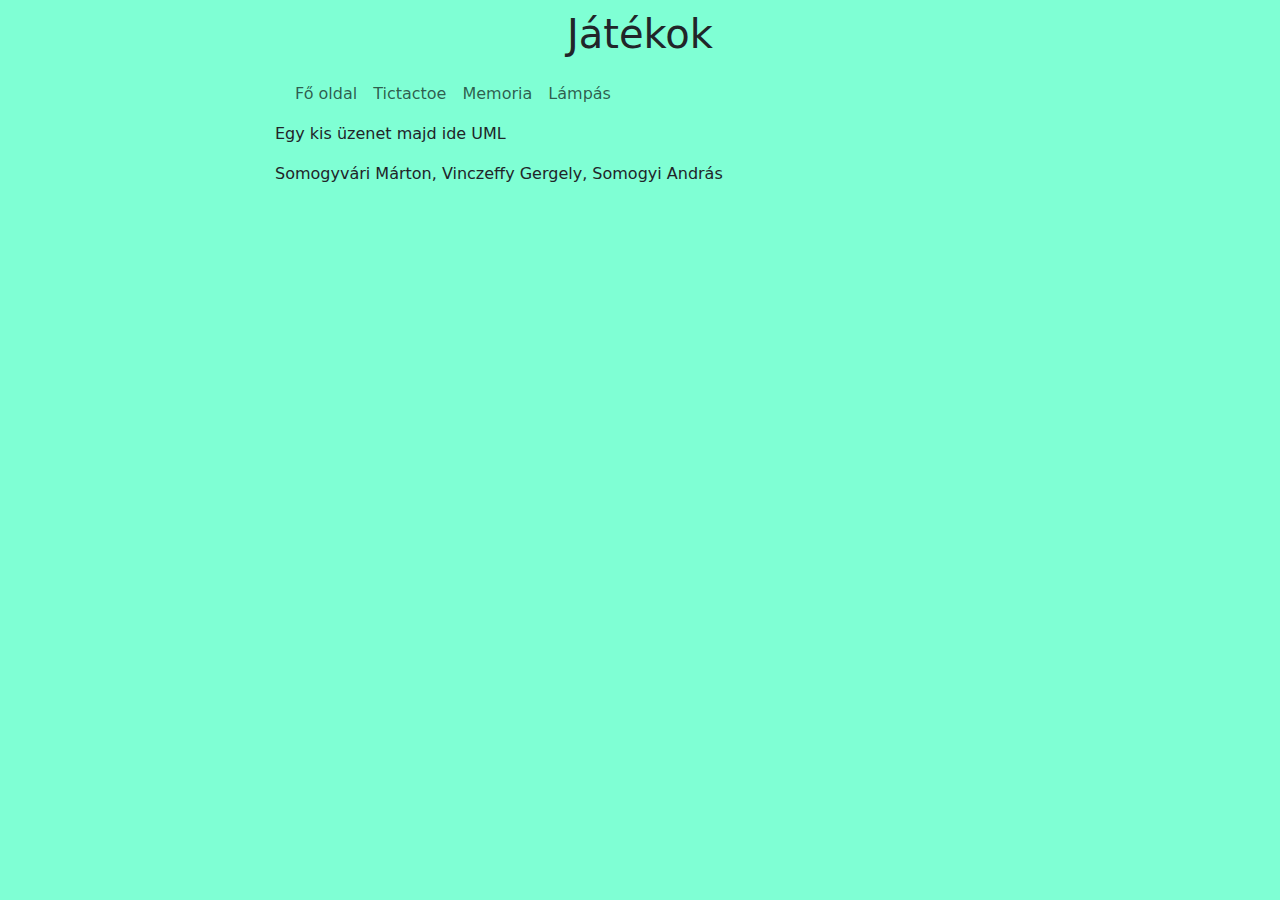
==== index.html @ 920c467b "Random színek" ====
<!DOCTYPE html>
<html lang="hu">
  <head>
    <meta charset="UTF-8" />
    <meta http-equiv="X-UA-Compatible" content="IE=edge" />
    <meta name="viewport" content="width=device-width, initial-scale=1.0" />
    <!-- Latest compiled and minified CSS -->
    <link
      href="https://cdn.jsdelivr.net/npm/bootstrap@5.2.3/dist/css/bootstrap.min.css"
      rel="stylesheet"
    />

    <!-- Latest compiled JavaScript -->
    <script src="https://cdn.jsdelivr.net/npm/bootstrap@5.2.3/dist/js/bootstrap.bundle.min.js"></script>
    <link rel="stylesheet" href="style.css">
    <title>Fő oldal</title>
  </head>
  <body>
    <header><h1>Játékok</h1></header>
    <nav class="navbar navbar-expand-sm">
      <div class="container-fluid">
        <!-- Links -->
        <ul class="navbar-nav">
          <li class="nav-item">
            <a class="nav-link" href="../index.html">Fő oldal</a>
          </li>
          <li class="nav-item">
            <a class="nav-link" href="tictactoe/tictactoe.html">Tictactoe</a>
          </li>
          <li class="nav-item">
            <a class="nav-link" href="memoriajatek/memoriajatek.html">Memoria</a>
          </li>
          <li class="nav-item">
            <a class="nav-link" href="LightOn/lampaOldal.html">Lámpás</a>
          </li>
        </ul>
      </div>
    </nav>
    <article>
      <p>Egy kis üzenet majd ide UML</p>
    </article>
    <footer>Somogyvári Márton, Vinczeffy Gergely, Somogyi András</footer>
  </body>
</html>
---- style.css ----
body {
  background-color: aquamarine;
  max-width: 750px;
  margin: auto;
  padding: 10px;

}
header{
    text-align: center;
    height: 300%;
}
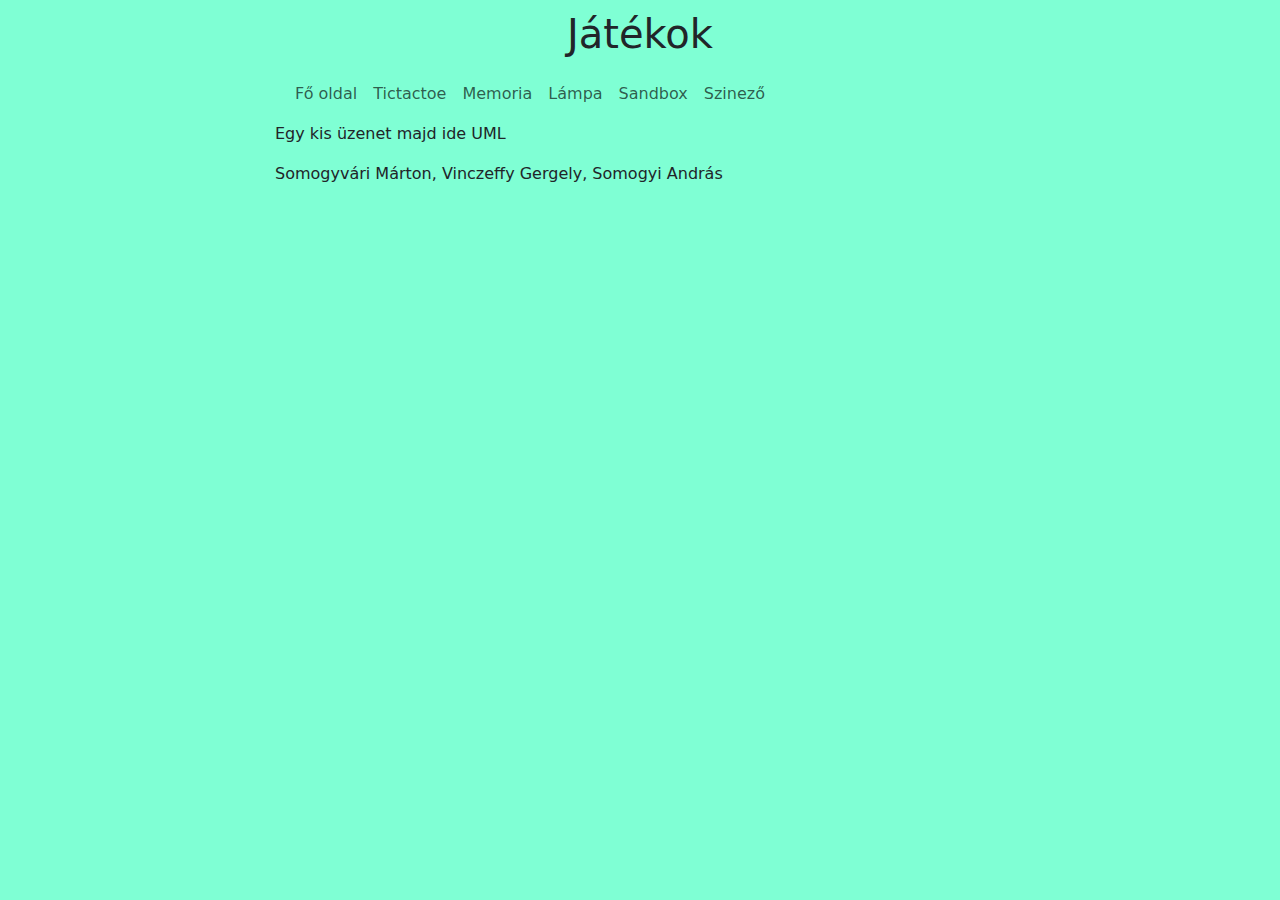
==== commit 65174e04: "dizájn css és ég blok" ====
--- a/index.html
+++ b/index.html
@@ -31,7 +31,13 @@
             <a class="nav-link" href="memoriajatek/memoriajatek.html">Memoria</a>
           </li>
           <li class="nav-item">
-            <a class="nav-link" href="LightOn/lampaOldal.html">Lámpás</a>
+            <a class="nav-link" href="LightOn/lampaOldal.html">Lámpa</a>
+          </li>
+          <li class="nav-item">
+            <a class="nav-link" href="Sandbox/sandbox.html">Sandbox</a>
+          </li>
+          <li class="nav-item">
+            <a class="nav-link" href="Szinező/index.html">Szinező</a>
           </li>
         </ul>
       </div>
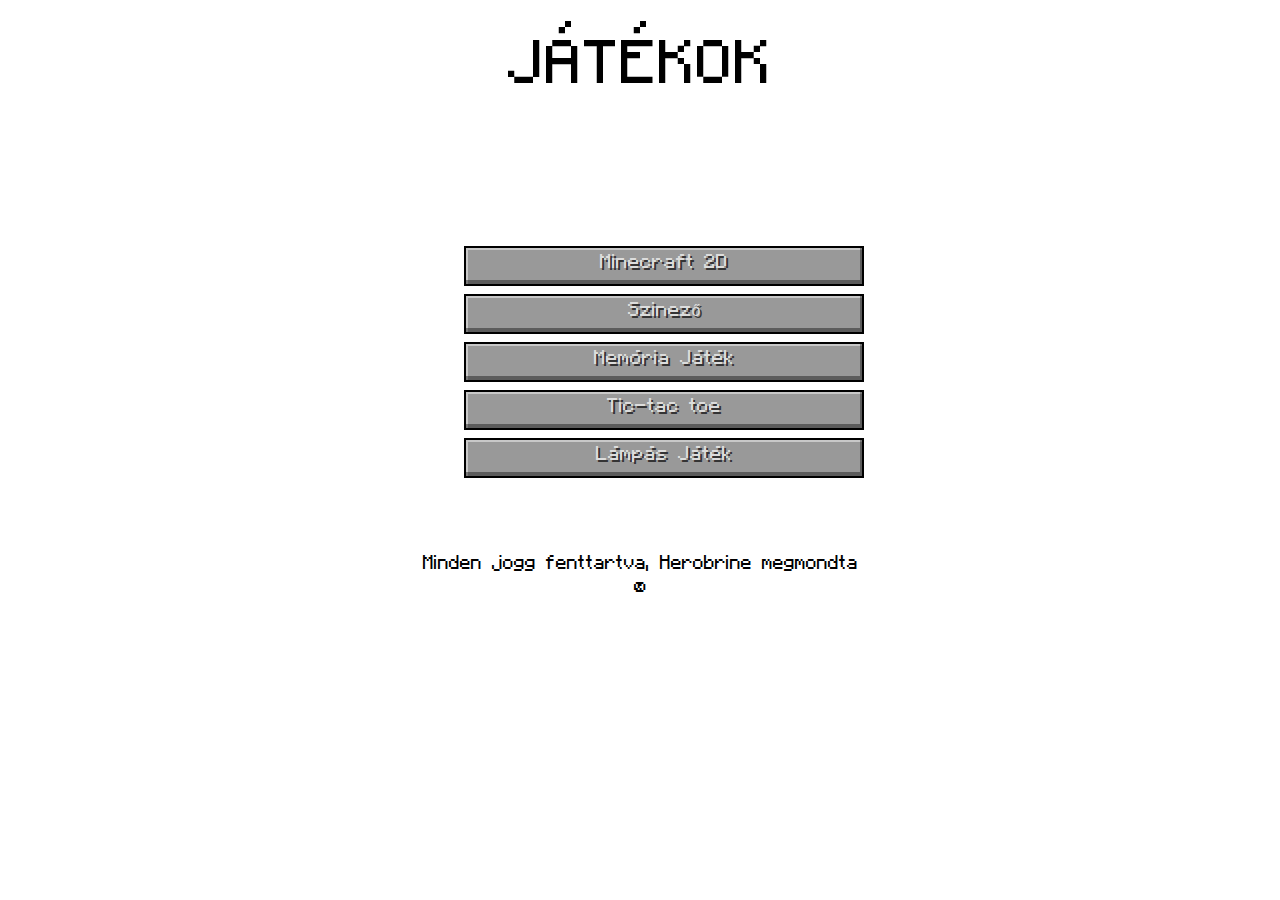
==== commit 6425c81a: "Lámpás Játék kész" ====
--- a/index.html
+++ b/index.html
@@ -4,47 +4,31 @@
     <meta charset="UTF-8" />
     <meta http-equiv="X-UA-Compatible" content="IE=edge" />
     <meta name="viewport" content="width=device-width, initial-scale=1.0" />
-    <!-- Latest compiled and minified CSS -->
-    <link
-      href="https://cdn.jsdelivr.net/npm/bootstrap@5.2.3/dist/css/bootstrap.min.css"
-      rel="stylesheet"
-    />
-
-    <!-- Latest compiled JavaScript -->
-    <script src="https://cdn.jsdelivr.net/npm/bootstrap@5.2.3/dist/js/bootstrap.bundle.min.js"></script>
     <link rel="stylesheet" href="style.css">
     <title>Fő oldal</title>
   </head>
   <body>
-    <header><h1>Játékok</h1></header>
-    <nav class="navbar navbar-expand-sm">
-      <div class="container-fluid">
-        <!-- Links -->
-        <ul class="navbar-nav">
-          <li class="nav-item">
-            <a class="nav-link" href="../index.html">Fő oldal</a>
-          </li>
-          <li class="nav-item">
-            <a class="nav-link" href="tictactoe/tictactoe.html">Tictactoe</a>
-          </li>
-          <li class="nav-item">
-            <a class="nav-link" href="memoriajatek/memoriajatek.html">Memoria</a>
-          </li>
-          <li class="nav-item">
-            <a class="nav-link" href="LightOn/lampaOldal.html">Lámpa</a>
-          </li>
-          <li class="nav-item">
-            <a class="nav-link" href="Sandbox/sandbox.html">Sandbox</a>
-          </li>
-          <li class="nav-item">
-            <a class="nav-link" href="Szinező/index.html">Szinező</a>
-          </li>
-        </ul>
-      </div>
-    </nav>
-    <article>
-      <p>Egy kis üzenet majd ide UML</p>
-    </article>
-    <footer>Somogyvári Márton, Vinczeffy Gergely, Somogyi András</footer>
+    
+<header>JÁTÉKOK</header>
+<article>
+  <div class="mc-menu">
+    <div class="mc-button full">
+      <a href="/Sandbox/sandbox.html"><div class="title">Minecraft 2D</div></a>
+    </div>
+    <div class="mc-button full">
+      <div class="title">Szinező</div>
+    </div>
+    <div class="mc-button full">
+      <div class="title">Memória Játék</div>
+    </div>
+    <div class="mc-button full">
+      <div class="title">Tic-tac toe</div>
+    </div>
+    <div class="mc-button full">
+      <div class="title">Lámpás Játék</div>
+    </div>
+  </div>
+</article>
+<footer>Minden jogg fenttartva, Herobrine megmondta ©</footer>
   </body>
 </html>
--- a/style.css
+++ b/style.css
@@ -1,11 +1,108 @@
+@charset "UTF-8";
+/* /////////////////////////////////////////////////////////////////// */
+*, ::before, ::after {
+	box-sizing: border-box;	margin: 0; padding: 0;
+}
+@font-face {
+  font-family: Minecraftia;
+  src: url([data-uri]);
+}
+@mixin flex-center-hv { display: flex; justify-content: center; align-items: center; }
+/* /////////////////////////////////////////////////////////////////// */
+html { font: 12pt 'Minecraftia', sans-serif; }
 body {
-  background-color: aquamarine;
-  max-width: 750px;
-  margin: auto;
-  padding: 10px;
+	height: 100vh;
+	@include flex-center-hv;
+	flex-direction: column;
+	background-color: #fff;
+	background-image: url('https://i.ibb.co/bH3JY30/IE1G7Lr.png');
+	background-size: cover;
+	background-position: center;
+	position: relative;
+}
+/* Minecraft Style Menu */
+.mc-menu {
+	--btn-size: 30pt;
+	display: grid;
+	grid-template-columns: var(--btn-size) calc(var(--btn-size) * 10) var(--btn-size);
+	grid-template-rows: repeat(5, var(--btn-size)) 16px var(--btn-size);
+	grid-template-areas:
+	'. 		first 		.'
+	'. 		second 		.'
+	'. 		third 		.'
+	'. 		fourthy 	.'
+  '. 		fifty 		 .'
+	;
+	grid-gap: 8px;
+
+	& .mc-button:nth-child(1) { grid-area: first;	}
+	& .mc-button:nth-child(2) { grid-area: second;	}
+	& .mc-button:nth-child(3) { grid-area: third;	}
+  & .mc-button:nth-child(4) { grid-area: fourthy;	}
+	& .mc-button:nth-child(5) { grid-area: fifty;	}
 
 }
+
+/* Minecraft Style Button */
+.mc-button {
+	height: var(--btn-size);
+	width: calc(var(--btn-size) * 10);
+	cursor: pointer;
+	overflow: hidden;
+	white-space: nowrap;
+	user-select: none;
+
+	background: #999 url('https://i.ibb.co/rb2TWXL/bgbtn.png') center / cover;
+	image-rendering: pixelated;
+	border: 2px solid #000;
+	
+	/* Mouse over */
+	&:hover .title {
+		background-color: rgba(100, 100, 255, .45);
+		text-shadow: 2px 2px #202013CC;
+		color: #FFFFA0;
+	}
+	&:active .title {
+		box-shadow: inset -2px -4px #0004, inset 2px 2px #FFF5;
+	}
+	/* Button title */
+	.title {
+		width: 100%; height: 100%;
+		padding-bottom: .3em;
+		@include flex-center-hv;
+		
+		color: #DDD;
+		text-shadow: 2px 2px #000A;
+		box-shadow: inset -2px -4px #0006, inset 2px 2px #FFF7;
+	}
+	/* Others */
+	&.full { width: 100%; height: 100%; }
+	&.lang {
+		& img { width: 26px; height: 26px;}
+		& .title  { padding-bottom: 0; } }
+}
+
 header{
-    text-align: center;
-    height: 300%;
+  margin: auto;
+  padding-top: 20px;
+  max-width: 35%;
+  font-size: 50px;
+ text-align: center;
 }
+article{
+  margin: auto;
+  padding-top: 150px;
+  max-width: 35%;
+ text-align: center;
+}
+
+footer{
+  margin: auto;
+  max-width: 35%;
+  font-size: 15px;
+ text-align: center;
+}
+
+a{
+  text-decoration: none;
+}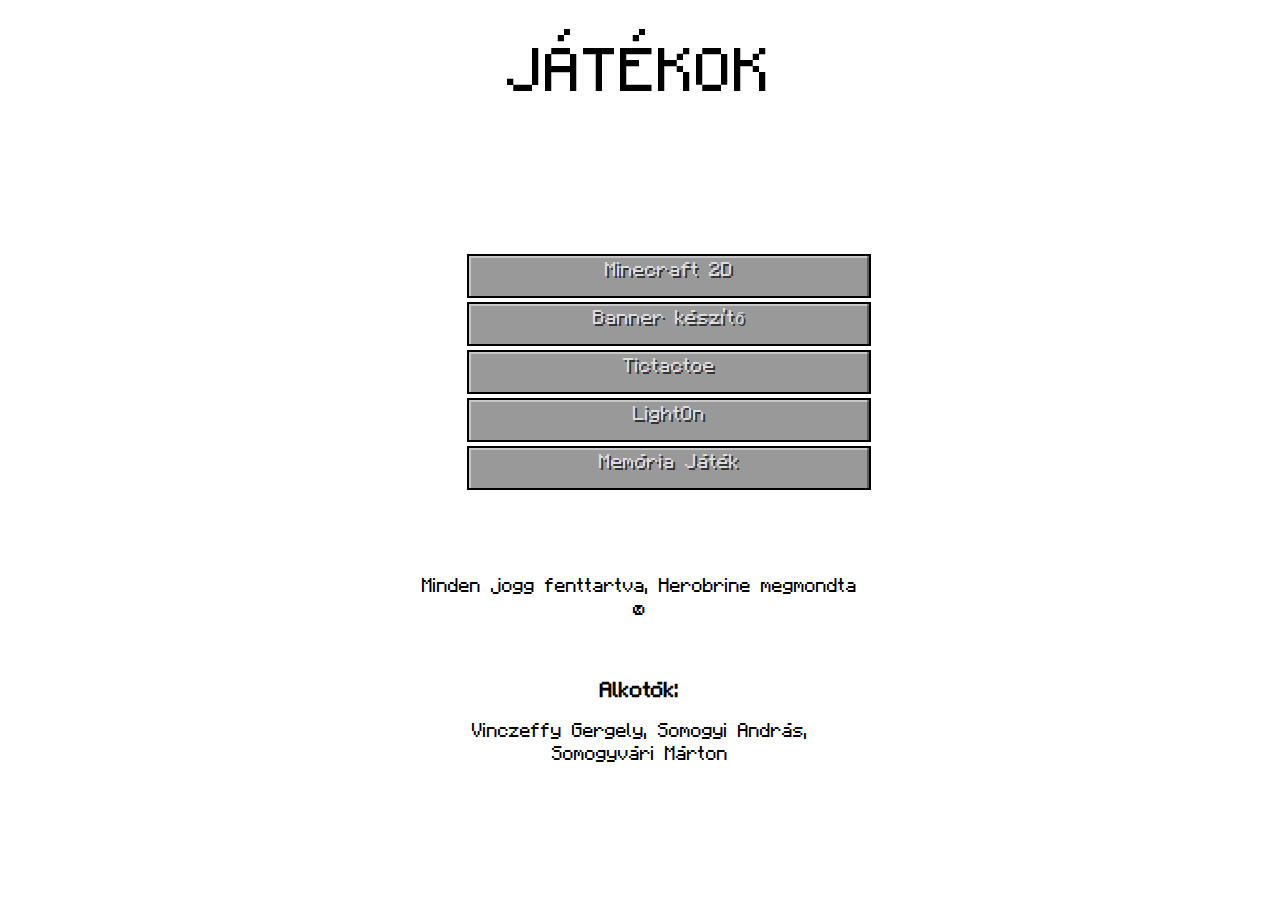
==== commit c44efd57: "Css formázása és Minecraft Stílus másolása" ====
--- a/index.html
+++ b/index.html
@@ -4,7 +4,7 @@
     <meta charset="UTF-8" />
     <meta http-equiv="X-UA-Compatible" content="IE=edge" />
     <meta name="viewport" content="width=device-width, initial-scale=1.0" />
-    <link rel="stylesheet" href="style.css">
+    <link rel="stylesheet" href="style-minecraft.css">
     <title>Fő oldal</title>
   </head>
   <body>
@@ -16,19 +16,24 @@
       <a href="/Sandbox/sandbox.html"><div class="title">Minecraft 2D</div></a>
     </div>
     <div class="mc-button full">
-      <div class="title">Szinező</div>
+      <a href="/Szinezo/index.html"><div class="title">Banner készítő</div></a>
     </div>
     <div class="mc-button full">
-      <div class="title">Memória Játék</div>
+      <a href="/tictactoe/tictactoe.html"><div class="title">Tictactoe</div></a>
     </div>
     <div class="mc-button full">
-      <div class="title">Tic-tac toe</div>
+      <a href="/LightOn/lampaOldal.html"><div class="title">LightOn</div></a>
     </div>
     <div class="mc-button full">
-      <div class="title">Lámpás Játék</div>
+      <a href="/memoriajatek/memoriajatek.html"><div class="title">Memória Játék</div></a>
     </div>
   </div>
 </article>
-<footer>Minden jogg fenttartva, Herobrine megmondta ©</footer>
+<footer>
+  <p>Minden jogg fenttartva, Herobrine megmondta ©</p>
+  <br>
+  <h3>Alkotók:</h3>
+  <p>Vinczeffy Gergely, Somogyi András, Somogyvári Márton</p>
+</footer>
   </body>
 </html>
--- a/style-minecraft.css
+++ b/style-minecraft.css
@@ -0,0 +1,110 @@
+@charset "UTF-8";
+/* /////////////////////////////////////////////////////////////////// */
+ ::before, ::after {
+	box-sizing: border-box;	margin: 0; padding: 0;
+}
+@font-face {
+  font-family: Minecraftia;
+  src: url([data-uri]);
+}
+@mixin flex-center-hv { display: flex; justify-content: center; align-items: center; }
+/* /////////////////////////////////////////////////////////////////// */
+html { font: 12pt 'Minecraftia', sans-serif; }
+body {
+	height: 100vh;
+	flex-direction: column;
+	background-color: #fff;
+	background-image: url('https://i.ibb.co/bH3JY30/IE1G7Lr.png');
+	background-size: cover;
+	background-position: center;
+	position: relative;
+}
+/* Minecraft Style Menu */
+.mc-menu {
+	--btn-size: 30pt;
+	display: grid;
+	grid-template-columns: var(--btn-size) calc(var(--btn-size) * 10) var(--btn-size);
+	grid-template-rows: repeat(5, var(--btn-size)) 16px var(--btn-size);
+	grid-template-areas:
+	'. 		first 		.'
+	'. 		second 		.'
+	'. 		third 		.'
+	'. 		fourthy 	.'
+    '. 		fifty 		.'
+	;
+	grid-gap: 8px;
+
+	& .mc-button:nth-child(1) { grid-area: first;	}
+	& .mc-button:nth-child(2) { grid-area: second;	}
+	& .mc-button:nth-child(3) { grid-area: third;	}
+  	& .mc-button:nth-child(4) { grid-area: fourthy;	}
+	& .mc-button:nth-child(5) { grid-area: fifty;	}
+
+}
+
+/* Minecraft Style Button */
+.mc-button {
+	height: var(--btn-size);
+	width: calc(var(--btn-size) * 10);
+	cursor: pointer;
+	overflow: hidden;
+	white-space: nowrap;
+	user-select: none;
+
+	background: #999 url('https://i.ibb.co/rb2TWXL/bgbtn.png') center / cover;
+	image-rendering: pixelated;
+	border: 2px solid #000;
+	
+	/* Mouse over */
+	&:hover .title {
+		background-color: rgba(100, 100, 255, .45);
+		text-shadow: 2px 2px #202013CC;
+		color: #FFFFA0;
+	}
+	&:active .title {
+		box-shadow: inset -2px -4px #0004, inset 2px 2px #FFF5;
+	}
+	/* Button title */
+	.title {
+		width: 100%; height: 100%;
+		padding-bottom: .3em;
+		@include flex-center-hv;
+		
+		color: #DDD;
+		text-shadow: 2px 2px #000A;
+		box-shadow: inset -2px -4px #0006, inset 2px 2px #FFF7;
+	}
+	/* Others */
+	&.full { width: 100%; height: 100%; }
+	&.lang {
+		& img { width: 26px; height: 26px;}
+		& .title  { padding-bottom: 0; } }
+}
+
+header{
+  margin: auto;
+  padding-top: 20px;
+  max-width: 35%;
+  font-size: 50px;
+ text-align: center;
+}
+article{
+  margin: 0 auto;
+  padding-top: 150px;
+  max-width: 35%;
+ text-align: center;
+}
+
+footer{
+  margin: 0 auto;
+  max-width: 35%;
+  font-size: 15px;
+ text-align: center;
+}
+
+a{
+	text-decoration: none;
+}
+a::after{
+	text-decoration: none;
+}
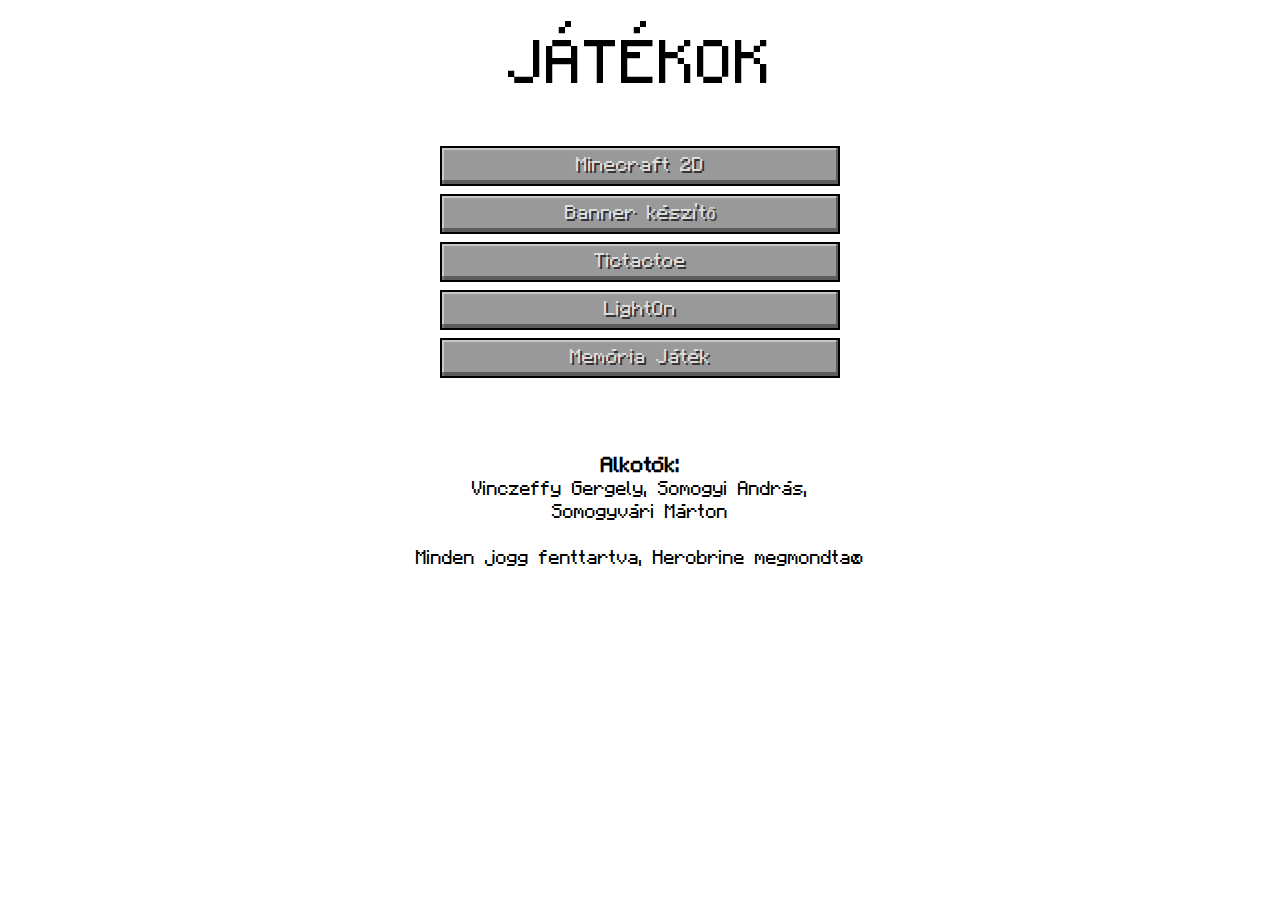
==== commit b25f39ba: "bug kijavitás" ====
--- a/index.html
+++ b/index.html
@@ -30,10 +30,10 @@
   </div>
 </article>
 <footer>
-  <p>Minden jogg fenttartva, Herobrine megmondta ©</p>
-  <br>
   <h3>Alkotók:</h3>
   <p>Vinczeffy Gergely, Somogyi András, Somogyvári Márton</p>
+  <br>
+  <p>Minden jogg fenttartva, Herobrine megmondta©</p>
 </footer>
   </body>
 </html>
--- a/style-minecraft.css
+++ b/style-minecraft.css
@@ -1,6 +1,6 @@
 @charset "UTF-8";
 /* /////////////////////////////////////////////////////////////////// */
- ::before, ::after {
+*, ::before, ::after {
 	box-sizing: border-box;	margin: 0; padding: 0;
 }
 @font-face {
@@ -12,6 +12,7 @@
 html { font: 12pt 'Minecraftia', sans-serif; }
 body {
 	height: 100vh;
+	@include flex-center-hv;
 	flex-direction: column;
 	background-color: #fff;
 	background-image: url('https://i.ibb.co/bH3JY30/IE1G7Lr.png');
@@ -29,18 +30,23 @@
 	'. 		first 		.'
 	'. 		second 		.'
 	'. 		third 		.'
-	'. 		fourthy 	.'
-    '. 		fifty 		.'
+	'. 		fourth 		.'
+	'. 		five 		.'
 	;
 	grid-gap: 8px;
 
 	& .mc-button:nth-child(1) { grid-area: first;	}
 	& .mc-button:nth-child(2) { grid-area: second;	}
 	& .mc-button:nth-child(3) { grid-area: third;	}
-  	& .mc-button:nth-child(4) { grid-area: fourthy;	}
-	& .mc-button:nth-child(5) { grid-area: fifty;	}
+	& .mc-button:nth-child(4) { grid-area: fourth;	}
+	& .mc-button:nth-child(5) { grid-area: five;	}
+	& .double {
+		grid-area: fourth;
+		& .mc-button:nth-child(1) { grid-area: left; }
+		& .mc-button:nth-child(2) { grid-area: right; }	}
+	}
 
-}
+
 
 /* Minecraft Style Button */
 .mc-button {
@@ -81,30 +87,32 @@
 		& .title  { padding-bottom: 0; } }
 }
 
-header{
+header {
   margin: auto;
   padding-top: 20px;
   max-width: 35%;
   font-size: 50px;
- text-align: center;
+  text-align: center;
 }
-article{
-  margin: 0 auto;
-  padding-top: 150px;
-  max-width: 35%;
- text-align: center;
+article {
+	padding-top: 50px;
+	margin: 0 auto;
+	max-width: fit-content;
+  text-align: center;
 }
 
-footer{
+footer {
   margin: 0 auto;
   max-width: 35%;
   font-size: 15px;
- text-align: center;
+  text-align: center;
 }
-
-a{
-	text-decoration: none;
+.title{
+	padding-top: 3px;
 }
-a::after{
-	text-decoration: none;
+a {
+  text-decoration: none;
 }
+a::after {
+  text-decoration: none;
+}
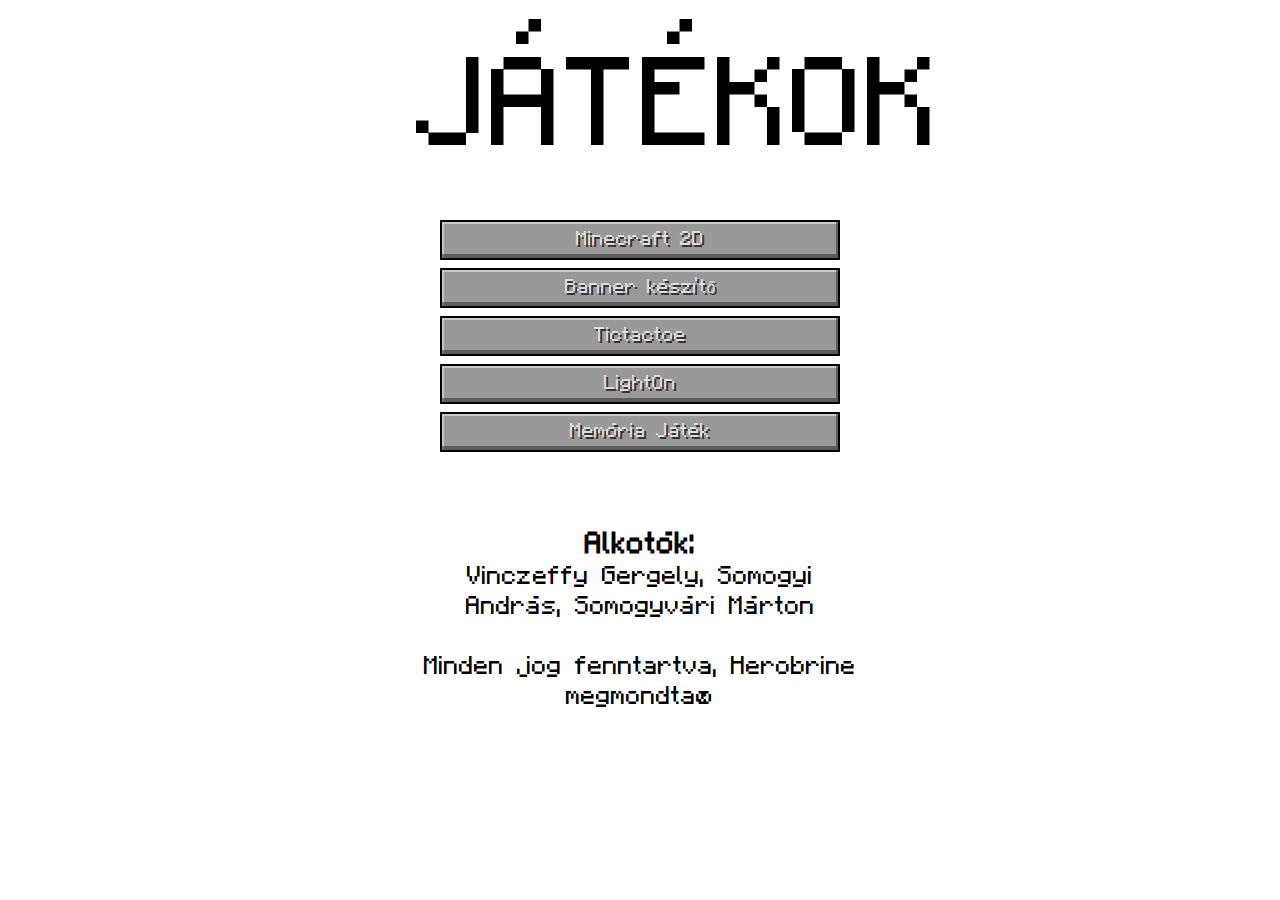
==== commit 6412f4ab: "finomitások, szépitések" ====
--- a/index.html
+++ b/index.html
@@ -33,7 +33,7 @@
   <h3>Alkotók:</h3>
   <p>Vinczeffy Gergely, Somogyi András, Somogyvári Márton</p>
   <br>
-  <p>Minden jogg fenttartva, Herobrine megmondta©</p>
+  <p>Minden jog fenntartva, Herobrine megmondta©</p>
 </footer>
   </body>
 </html>
--- a/style-minecraft.css
+++ b/style-minecraft.css
@@ -91,7 +91,7 @@
   margin: auto;
   padding-top: 20px;
   max-width: 35%;
-  font-size: 50px;
+  font-size: 100px;
   text-align: center;
 }
 article {
@@ -104,7 +104,7 @@
 footer {
   margin: 0 auto;
   max-width: 35%;
-  font-size: 15px;
+  font-size: 20px;
   text-align: center;
 }
 .title{
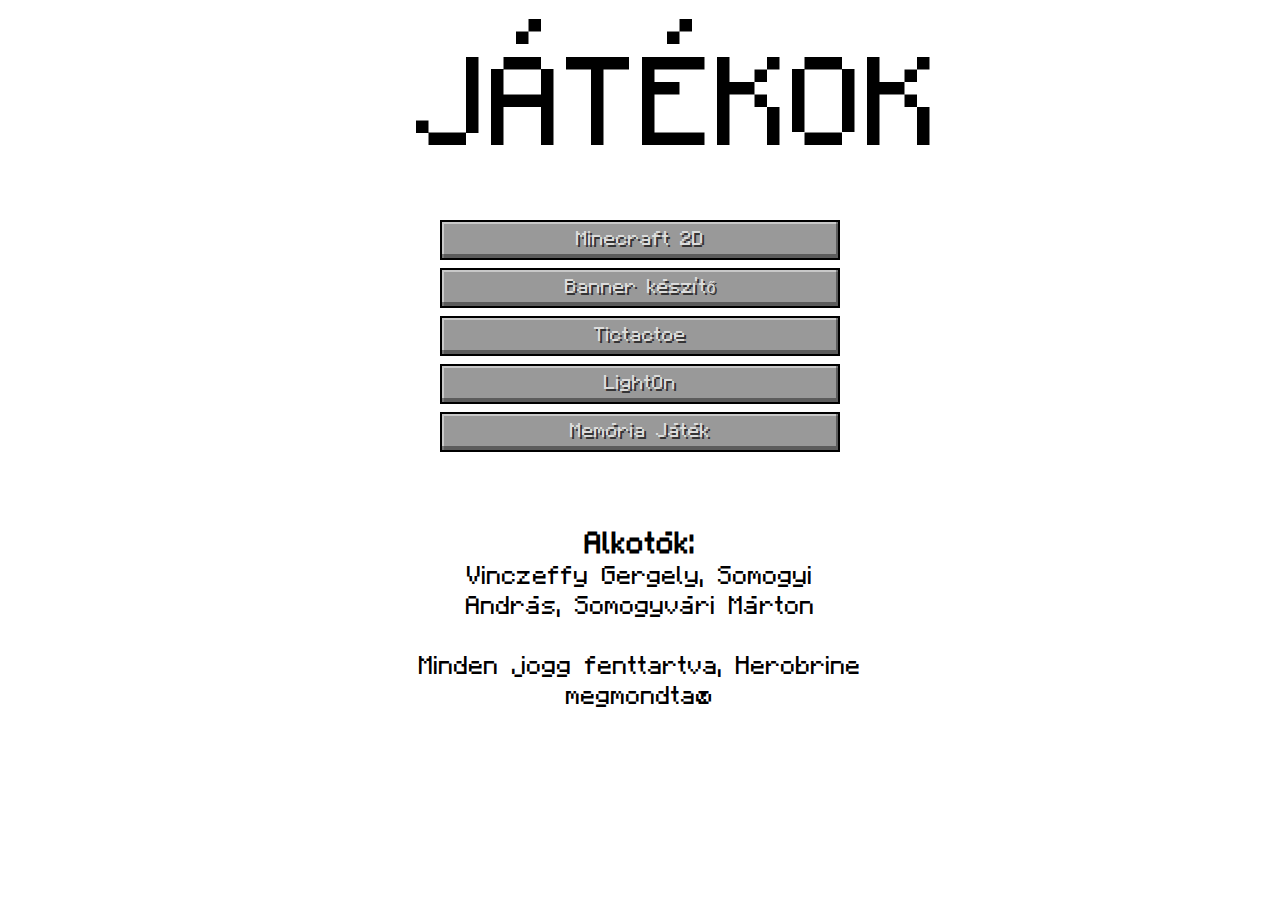
==== commit a355e09e: "Utolsó simitások" ====
--- a/index.html
+++ b/index.html
@@ -13,19 +13,19 @@
 <article>
   <div class="mc-menu">
     <div class="mc-button full">
-      <a href="/Sandbox/sandbox.html"><div class="title">Minecraft 2D</div></a>
+      <a href="./Sandbox/sandbox.html"><div class="title">Minecraft 2D</div></a>
     </div>
     <div class="mc-button full">
-      <a href="/Szinezo/index.html"><div class="title">Banner készítő</div></a>
+      <a href="./Szinezo/index.html"><div class="title">Banner készítő</div></a>
     </div>
     <div class="mc-button full">
-      <a href="/tictactoe/tictactoe.html"><div class="title">Tictactoe</div></a>
+      <a href="./tictactoe/tictactoe.html"><div class="title">Tictactoe</div></a>
     </div>
     <div class="mc-button full">
-      <a href="/LightOn/lampaOldal.html"><div class="title">LightOn</div></a>
+      <a href="./LightOn/lampaOldal.html"><div class="title">LightOn</div></a>
     </div>
     <div class="mc-button full">
-      <a href="/memoriajatek/memoriajatek.html"><div class="title">Memória Játék</div></a>
+      <a href="./memoriajatek/memoriajatek.html"><div class="title">Memória Játék</div></a>
     </div>
   </div>
 </article>
@@ -33,7 +33,7 @@
   <h3>Alkotók:</h3>
   <p>Vinczeffy Gergely, Somogyi András, Somogyvári Márton</p>
   <br>
-  <p>Minden jog fenntartva, Herobrine megmondta©</p>
+  <p>Minden jogg fenttartva, Herobrine megmondta©</p>
 </footer>
   </body>
 </html>
--- a/style-minecraft.css
+++ b/style-minecraft.css
@@ -1,90 +1,124 @@
 @charset "UTF-8";
 /* /////////////////////////////////////////////////////////////////// */
-*, ::before, ::after {
-	box-sizing: border-box;	margin: 0; padding: 0;
+*,
+::before,
+::after {
+  box-sizing: border-box;
+  margin: 0;
+  padding: 0;
 }
 @font-face {
   font-family: Minecraftia;
   src: url([data-uri]);
 }
-@mixin flex-center-hv { display: flex; justify-content: center; align-items: center; }
+@mixin flex-center-hv {
+  display: flex;
+  justify-content: center;
+  align-items: center;
+}
 /* /////////////////////////////////////////////////////////////////// */
-html { font: 12pt 'Minecraftia', sans-serif; }
+html {
+  font: 12pt "Minecraftia", sans-serif;
+}
 body {
-	height: 100vh;
-	@include flex-center-hv;
-	flex-direction: column;
-	background-color: #fff;
-	background-image: url('https://i.ibb.co/bH3JY30/IE1G7Lr.png');
-	background-size: cover;
-	background-position: center;
-	position: relative;
+  height: 100vh;
+  @include flex-center-hv;
+  flex-direction: column;
+  background-color: #fff;
+  background-image: url("https://i.ibb.co/bH3JY30/IE1G7Lr.png");
+  background-size: cover;
+  background-position: center;
+  position: relative;
 }
 /* Minecraft Style Menu */
 .mc-menu {
-	--btn-size: 30pt;
-	display: grid;
-	grid-template-columns: var(--btn-size) calc(var(--btn-size) * 10) var(--btn-size);
-	grid-template-rows: repeat(5, var(--btn-size)) 16px var(--btn-size);
-	grid-template-areas:
-	'. 		first 		.'
-	'. 		second 		.'
-	'. 		third 		.'
-	'. 		fourth 		.'
-	'. 		five 		.'
-	;
-	grid-gap: 8px;
+  --btn-size: 30pt;
+  display: grid;
+  grid-template-columns: var(--btn-size) calc(var(--btn-size) * 10) var(
+      --btn-size
+    );
+  grid-template-rows: repeat(5, var(--btn-size)) 16px var(--btn-size);
+  grid-template-areas:
+    ". 		first 		."
+    ". 		second 		."
+    ". 		third 		."
+    ". 		fourth 		."
+    ". 		five 		.";
+  grid-gap: 8px;
 
-	& .mc-button:nth-child(1) { grid-area: first;	}
-	& .mc-button:nth-child(2) { grid-area: second;	}
-	& .mc-button:nth-child(3) { grid-area: third;	}
-	& .mc-button:nth-child(4) { grid-area: fourth;	}
-	& .mc-button:nth-child(5) { grid-area: five;	}
-	& .double {
-		grid-area: fourth;
-		& .mc-button:nth-child(1) { grid-area: left; }
-		& .mc-button:nth-child(2) { grid-area: right; }	}
-	}
-
-
+  & .mc-button:nth-child(1) {
+    grid-area: first;
+  }
+  & .mc-button:nth-child(2) {
+    grid-area: second;
+  }
+  & .mc-button:nth-child(3) {
+    grid-area: third;
+  }
+  & .mc-button:nth-child(4) {
+    grid-area: fourth;
+  }
+  & .mc-button:nth-child(5) {
+    grid-area: five;
+  }
+  & .double {
+    grid-area: fourth;
+    & .mc-button:nth-child(1) {
+      grid-area: left;
+    }
+    & .mc-button:nth-child(2) {
+      grid-area: right;
+    }
+  }
+}
 
 /* Minecraft Style Button */
 .mc-button {
-	height: var(--btn-size);
-	width: calc(var(--btn-size) * 10);
-	cursor: pointer;
-	overflow: hidden;
-	white-space: nowrap;
-	user-select: none;
+  height: var(--btn-size);
+  width: calc(var(--btn-size) * 10);
+  cursor: pointer;
+  overflow: hidden;
+  white-space: nowrap;
+  user-select: none;
 
-	background: #999 url('https://i.ibb.co/rb2TWXL/bgbtn.png') center / cover;
-	image-rendering: pixelated;
-	border: 2px solid #000;
-	
-	/* Mouse over */
-	&:hover .title {
-		background-color: rgba(100, 100, 255, .45);
-		text-shadow: 2px 2px #202013CC;
-		color: #FFFFA0;
-	}
-	&:active .title {
-		box-shadow: inset -2px -4px #0004, inset 2px 2px #FFF5;
-	}
-	/* Button title */
-	.title {
-		width: 100%; height: 100%;
-		padding-bottom: .3em;
-		@include flex-center-hv;
-		
-		color: #DDD;
-		text-shadow: 2px 2px #000A;
-		box-shadow: inset -2px -4px #0006, inset 2px 2px #FFF7;
-	}
-	/* Others */
-	&.full { width: 100%; height: 100%; }
-	&.lang {
-		& img { width: 26px; height: 26px;}
-		& .title  { padding-bottom: 0; } }
+  background: #999 url("https://i.ibb.co/rb2TWXL/bgbtn.png") center / cover;
+  image-rendering: pixelated;
+  border: 2px solid #000;
+
+  /* Mouse over */
+  &:hover .title {
+    background-color: rgba(100, 100, 255, 0.45);
+    text-shadow: 2px 2px #202013cc;
+    color: #ffffa0;
+  }
+  &:active .title {
+    box-shadow: inset -2px -4px #0004, inset 2px 2px #fff5;
+  }
+  /* Button title */
+  .title {
+    width: 100%;
+    height: 100%;
+    padding-bottom: 0.3em;
+    @include flex-center-hv;
+
+    color: #ddd;
+    text-shadow: 2px 2px #000a;
+    box-shadow: inset -2px -4px #0006, inset 2px 2px #fff7;
+  }
+  /* Others */
+  &.full {
+    width: 100%;
+    height: 100%;
+  }
+  &.lang {
+    & img {
+      width: 26px;
+      height: 26px;
+    }
+    & .title {
+      padding-bottom: 0;
+    }
+  }
 }
 
 header {
@@ -95,9 +129,9 @@
   text-align: center;
 }
 article {
-	padding-top: 50px;
-	margin: 0 auto;
-	max-width: fit-content;
+  padding-top: 50px;
+  margin: 0 auto;
+  max-width: fit-content;
   text-align: center;
 }
 
@@ -107,8 +141,8 @@
   font-size: 20px;
   text-align: center;
 }
-.title{
-	padding-top: 3px;
+.title {
+  padding-top: 3px;
 }
 a {
   text-decoration: none;
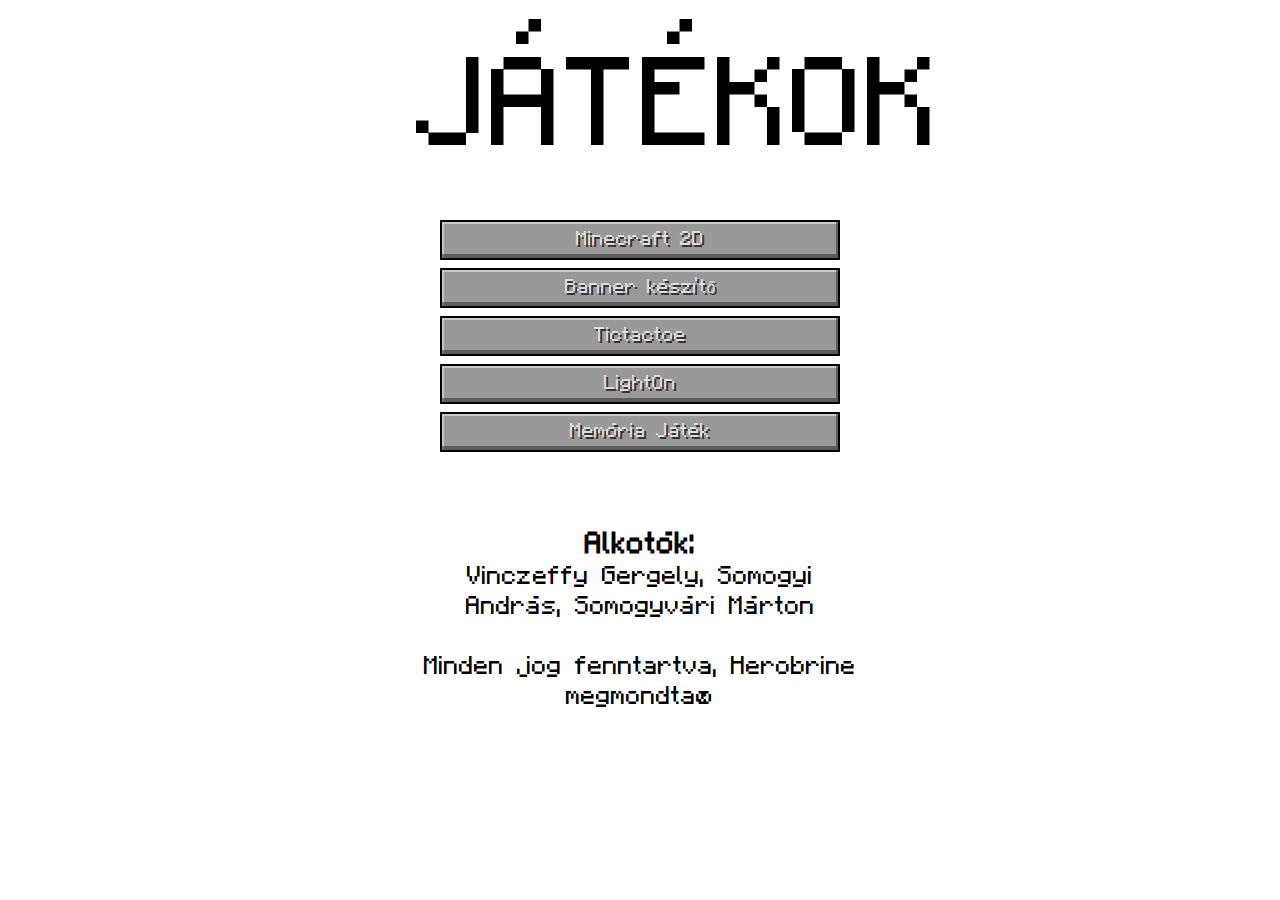
==== commit 19fe0cab: "Merge branch 'main' of https://github.com/sandbox-jatek/aktivjatekok" ====
--- a/index.html
+++ b/index.html
@@ -33,7 +33,7 @@
   <h3>Alkotók:</h3>
   <p>Vinczeffy Gergely, Somogyi András, Somogyvári Márton</p>
   <br>
-  <p>Minden jogg fenttartva, Herobrine megmondta©</p>
+  <p>Minden jog fenntartva, Herobrine megmondta©</p>
 </footer>
   </body>
 </html>
